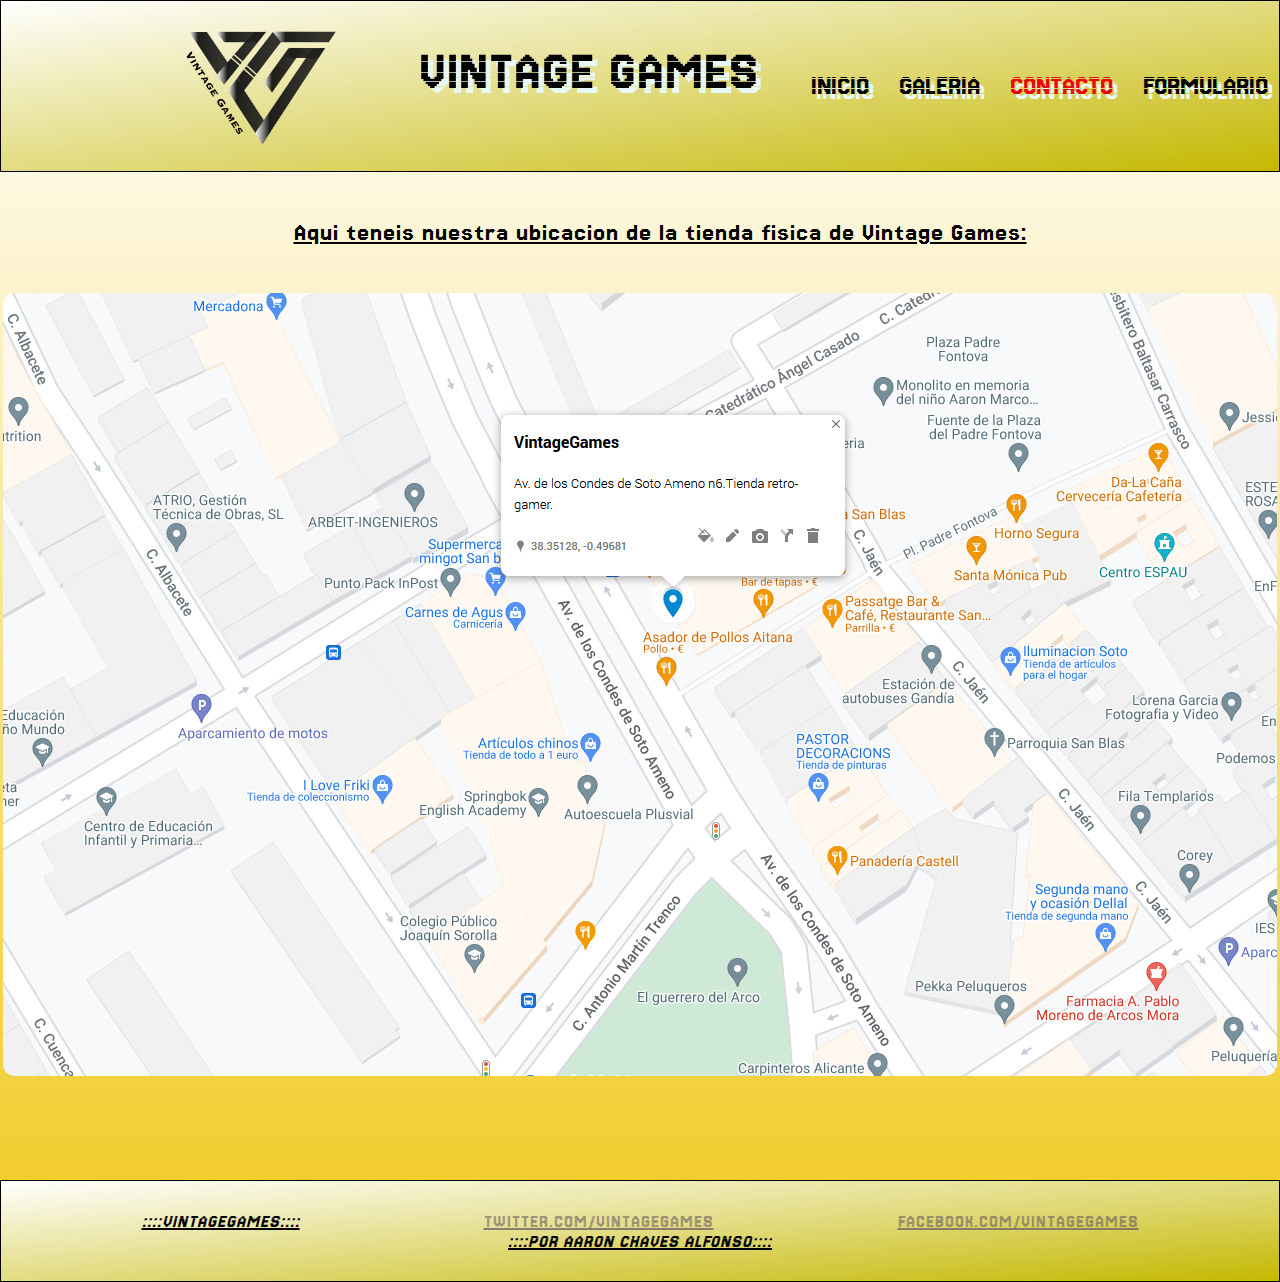
==== views/contacto.html @ 1ace57cc "Cambio de estilos" ====
<!DOCTYPE html>
<html lang="es">
<head>
    <!-- Metas y titulo -->
    <meta charset="UTF-8">
    <meta name="viewport" content="width=device-width, initial-scale=1.0">
    <title>VintageGames</title>
    <meta name="robots" content="index,nofollow">
    <meta name="Author" content="Aaron Chaves Alfonso">
    <meta name="description" content="Pagina web sobre videojuegos antiguos, historia del videojuego">
    <meta name="keywords" content="vintage, videojuegos, juegos antiguos">
    <meta name="revisit-after" content="3 days">
    <meta name="category" content="Juegos Vintage, juegos antiguos">
    <!-- Enlace al archivo CSS -->
    <link rel="stylesheet" href="../css/estilos.css">
    <!-- Icono de la pagina (favicon)-->
    <link rel="icon" type="image/png" href="../favicon.ico">

</head>
<body>
    <!-- Barra de Navegacion --> 
        <nav class="navigationBar">
            <!-- Logo de la pagina -->
            <img src="../assets/images/logo_final2.png" class="logo" width="300" height="150" alt="logo de la pagina">
            <h1>Vintage Games</h1>
            <ul class="navigationBarList">
                <li>
                    <a href="../index.html" class="enlace">Inicio</a>
                </li>
                <li>
                    <a href="productos.html" class="enlace">Galeria</a>
                </li>
                <li>
                    <a href="#" class="enlace active">Contacto</a>
                </li>
                <li>
                    <a href="presupuesto.html" class="enlace">Formulario</a>
                </li>
            </ul>
        </nav>
    <!-- Div que contiene la Pagina completa -->

    <div id="contenedor_ubicacion">

    
        <div class="ubi_contacto">
            <p class="p_ubi">Aqui teneis nuestra ubicacion de la tienda fisica de Vintage Games:</p>
            <img src="../assets/images/ubicacion_empresa.png" alt="ubicacion tienda fisica VintageGames">
        </div>

    </div>  
      
    <!-- Pie de Pagina -->

    <div class="footer">
        <footer>
            <p class="foot"><span class="italic">::::VintageGames::::</span></p>
            <p class="foot"><a href="https://twitter.com/VintageGames">Twitter.com/VintageGames</a></p>
            <p class="foot"><a href="https://facebook.com/VintageGames">Facebook.com/VintageGames</a></p>
            <p class="foot"><span class="italic">::::Por Aaron Chaves Alfonso::::</span></p>
        </footer>
    </div>
</body>
</html>
---- css/estilos.css ----
/********************************* CUERPO Y HTML ***************************************************/ 

html,body{
    margin: 0 auto;
    height: auto;
    width: auto;
    background: linear-gradient(to bottom, white, rgb(240, 201, 28));
}

/*********************************FUENTES*************************************************************/

@font-face{
    font-family: "Nosifer";
    src: url("../fonts/Nosifer-Regular.ttf");
}

@font-face{
    font-family: "Danfo Regular";
    src: url("../fonts/Danfo-Regular.ttf");
}

@font-face{
    font-family: "jersey";
    src: url("../fonts/Jersey15-Regular.ttf");
}

/********************************* BARRA DE NAVEGACION **********************************************/

.navigationBar{
    border: 1px solid black;
    height: 100%;
    display: flex;
    flex-direction: row;
    justify-content: space-around;
    background: linear-gradient(to bottom right, white, rgb(197, 184, 2));
    text-shadow: 5px 5px rgb(231, 248, 246);
    font-family: "jersey";
}

.navigationBarList{
    list-style-type: none;
    display: flex;
    flex-direction: row;
    align-items: center;
    gap: 30px;
    font-size: 30px;
    margin-right: 5px;
    text-transform: uppercase;
}

.navigationBar img{
    display: flex;
    flex-direction: row;
    margin-bottom: 10px;
    
}

.enlace{
    text-decoration: none;
    color: black;
}

.active{
    color: rgb(233, 9, 9);
}

.enlace:hover{
    color: rgb(5, 9, 250);
}


/******************************* Enlaces-internos *************************************************/
/******************************* H1 , PARRAFOS y LOGO  ********************************************/

.logo{
    margin-top: 10px;
    margin-left: 100px;
}

h1{
    font-size: 60px;
    font-family: "jersey";
    text-transform: uppercase;
    font-weight: 100;
    letter-spacing: 1px;
    margin-right: 0px;
}

h2{
    font-size: 30px;
    font-family: "jersey";
    text-align: center;
    text-decoration: underline;
    font-style: italic;
    text-transform: uppercase;
}

h3{
    font-size: 30px;
    font-family: "jersey";
    text-align: center;
    word-spacing: 100px;
    text-decoration: underline;
    text-transform: uppercase;
}


h4{
    text-align: center;
    font-family: "jersey";
    font-size: 1.6rem;
    font-weight: 170;
    text-transform: uppercase;
    letter-spacing: 0.3rem;
    padding-top: 50px;
}
p{
    font-size: 1.8rem;
    letter-spacing: 1px;
    font-family: "jersey";
    padding: 20px;
    padding-left: 90px;
    padding-right: 90px;
    text-indent: 40px;
}

.p_ubi{
    text-decoration: underline;
    font-size: 1.7rem;
    font-family: "jersey";
    padding: 20px;
    text-indent: 40px;
}

.foot{
    font-size: 20px;
    font-family: "jersey";
    text-transform: uppercase;
    display: inline;
}

.foot > a{
    color: rgba(117, 104, 104, 0.815);
}

.foot > a:hover{
    color: rgb(5, 9, 250);
}

.fin_pagina{
    text-align: center;
    font-size: 20px;
}

.italic{
    text-transform: uppercase;
    font-family: "jersey";
    font-style: italic;
    text-decoration: underline;
    font-size: larger;
    font-size: 20px;
    display: inline;
}

.foot_link{
    display: inline;
    text-decoration: underline;
}

.subir{
    margin-left: 0px;
    font-size: 25px;
    letter-spacing: 0.1rem;
    font-family: "jersey";
    text-shadow: 1px 1px black;
}

/****************************** CONTAINER PRINCIPAL INDEX ***********************************************/

#contenedor_principal{
    background-color: aliceblue;
    background-image: url("../assets/images/fondo_contenedor2.jpg");
    border: 2px solid black;
    background-size: cover;
    width: 80%;
    height: 100%;
    display: flex;
    flex-direction: column;
    justify-content: center;
    margin: auto;
}


/************************ IMAGENES INDEX ********************************************************/


#imagen_container{
    text-align: center;
    background: no-repeat;
    padding: 10px;
    border: 1px dotted black;
}


#imagen_space_invaders{
    text-align: center;
    padding: 10px;
    border: 1px dotted black;
}

#imagen_pacman{
    text-align: center;
    padding: 10px;
    border: 1px dotted black;
}

#imagen_mario{
    text-align: center;
    padding: 10px;
    border: 1px dotted black;
}

#imagen_tetris{
    text-align: center;
    padding: 10px;
    border: 1px dotted black;
}

#imagen_retro{
    text-align: center;
    padding: 10px;
    border: 1px dotted black;
}


/********************************* FOOTER *********************************************************/

.footer{
    border: 1px solid black;
    text-align: center;
    background: linear-gradient(to bottom right, white, rgb(197, 184, 2));
    padding: 30px;
    display: flex;
    flex-direction: row;
    justify-content: center;
}


/*********************************** CONTENEDOR GALERIA ******************************************/
/***************************************************************************************************/

#contenedor_galeria{
    background-image: url("../assets/images/fondo_contenedor3.jpg");
    background-size: cover;
    border: 2px solid black;
}

.galeria_title{
    text-align: center;
    text-decoration: underline;
    font-family: "jersey";
    font-size: 35px;
    margin-bottom: 5px;
    padding: 100px;
}




/*************************************** GALERIA PRODUCTOS ****************************************/
/*************************************************************************************************/

#producto1{
    display: grid;
    grid-template-columns: 200px 200px 200px;
    grid-template-rows: 0px;
    grid-gap: 1rem;
    padding: 20px;
    justify-content: center;
    height: 300px;
}


#producto2{
    display: grid;
    grid-template-columns: 200px 200px 200px 200px 200px;
    grid-template-rows: 0px;
    grid-gap: 1rem;
    padding: 40px;
    justify-content: center;
    height: 300px;
}

#producto3{
    display: grid;
    grid-template-columns: 200px 200px 200px 200px 200px;
    grid-template-rows: 0px;
    grid-gap: 1rem;
    padding: 40px;
    justify-content: center;
    height: 300px;
}

#producto4{
    display: grid;
    grid-template-columns: 200px 200px 200px 200px;
    grid-template-rows: 0px;
    grid-gap: 1rem;
    padding: 40px;
    justify-content: center;
    height: 300px;
}

#producto5{
    display: grid;
    grid-template-columns: 200px 200px 200px 200px;
    grid-template-rows: 0px;
    grid-gap: 1rem;
    padding: 40px;
    justify-content: center;
    height: 300px;
}

#producto6{
    display: grid;
    grid-template-columns: 200px 200px 200px 200px 200px;
    grid-template-rows: 0px;
    grid-gap: 1rem;
    padding: 40px;
    justify-content: center;
    height: 300px;
}

img{
    border-radius: 12px;
}

span{
    font-family: "jersey";
    font-size: 30px;
    text-align: center;
}

.fin_gale{
    text-align: center;
}


.subir2{
    letter-spacing: 0.1rem;
    font-size: 25px;
    text-align: center;
    margin-left: 1150px;
    padding-bottom: 25px;
    text-shadow: 1px 1px black;
}

/**************************************** CONTACTO.HTML *******************************************************/
/***************************************************************************************************************/
/***************************************************************************************************************/


.ubi_contacto{
    text-align: center;
    margin-bottom: 100px;
}


/************************************ PRESUPUESTO html ********************************************************/
/****************************************************************************************************************/
/****************************************************************************************************************/
/****************************************************************************************************************/

#contenedor_presupuesto{
    background-image: url("../assets/images/fondo_contenedor4.png");
    background-size: cover;
}


/************************************ FORMULARIO  ***************************************************************/
/****************************************************************************************************************/
/****************************************************************************************************************/
/****************************************************************************************************************/

.p_privacidad{
    font-size: 20px;
}


.contenedor_form{
    background-image: url("../assets/images/fondo_contenedor4.png");
    border: 1px solid black;
    background-size: auto;
    width: 80%;
    max-width: 1200px;
    margin: 0 auto;
    padding: 5% 0;
}


/************************* Estilos de la lista ******************************/

.lista_externa{
    list-style-type: none;
    padding: 0;
    max-width: 800px;
    margin: 0 auto;
}

.lista_externa li{
    display: flex;
    flex-wrap: wrap;
    align-items: center;
}

.lista_externa > li:not(:last-child){
    margin-bottom: 20px;
}

.lista_externa li label, .p_privacidad{
    font-family: "jersey";
    font-size: 25px;
    padding: 8px;
    font-weight: 300;
    letter-spacing: .09em;
    text-transform: uppercase;
}

.lista_externa > li > label, .p_privacidad{
    flex: 1 0 120px;
    max-width: 220px;
}

.lista_externa > li > label + *{
    flex: 1 0 120px;
    max-width: 450px;
}

.lista_externa li .p_privacidad{
    margin: 0;
}

.lista_externa li  input:not([type='checkbox']){
    padding: 15px;
    border: none;
}

.buttons{
    display: flex;
    flex-direction: row;
    justify-content: space-around;
    margin-left: auto;
    padding: 5px 16px;
}
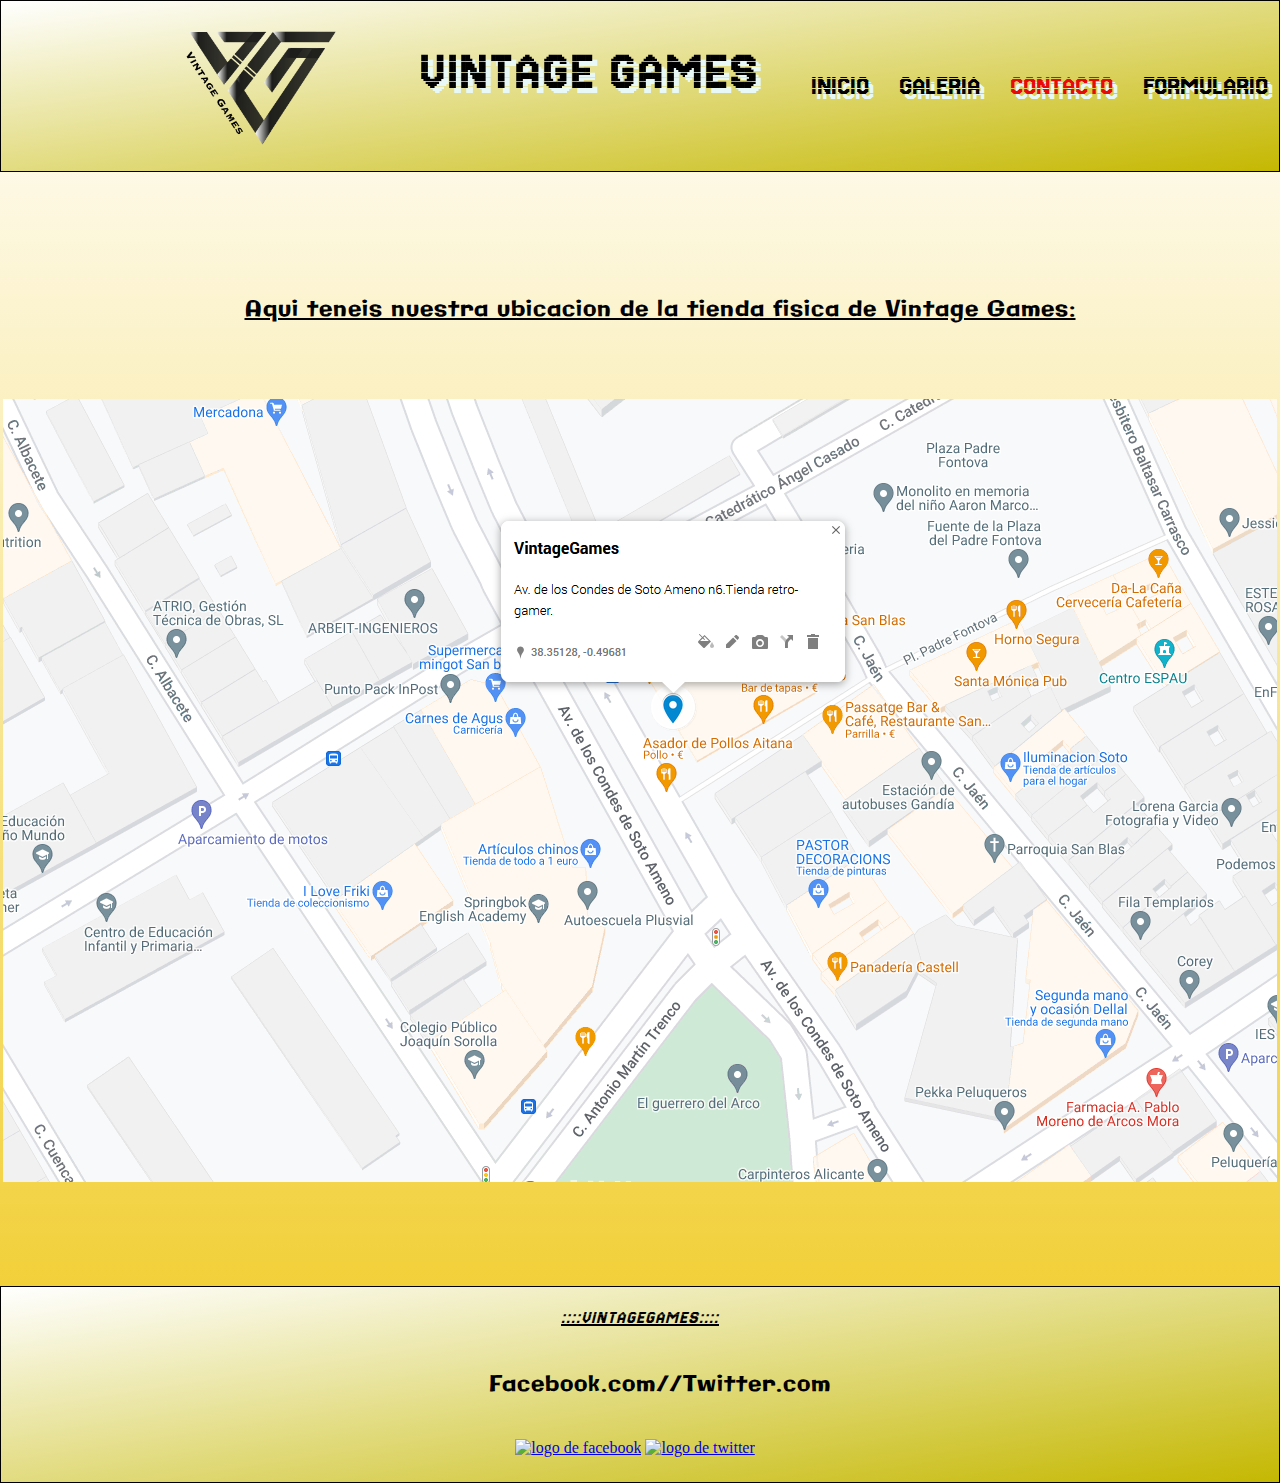
==== commit 894c8def: "Update contacto.html" ====
--- a/views/contacto.html
+++ b/views/contacto.html
@@ -54,11 +54,10 @@
 
     <div class="footer">
         <footer>
-            <p class="foot"><span class="italic">::::VintageGames::::</span></p>
-            <p class="foot"><a href="https://twitter.com/VintageGames">Twitter.com/VintageGames</a></p>
-            <p class="foot"><a href="https://facebook.com/VintageGames">Facebook.com/VintageGames</a></p>
-            <p class="foot"><span class="italic">::::Por Aaron Chaves Alfonso::::</span></p>
+            <p class="foot"><span class="italic">::::VintageGames::::</span><p>Facebook.com//Twitter.com</p>
+            <a href="https://Facebook.com/VintageGames"><img src="assets/images/logo_face.png" alt="logo de facebook"></a>
+            <a href="https://twitter.com/VintageGames"><img src="assets/images/logo_twitter.png" src="assets/images/logo_twitter.png" alt="logo de twitter"></a>
         </footer>
     </div>
 </body>
-</html>+</html>
--- a/css/estilos.css
+++ b/css/estilos.css
@@ -1,17 +1,15 @@
 /********************************* CUERPO Y HTML ***************************************************/ 
 
-html,body{
+html, body{
     margin: 0 auto;
-    height: auto;
-    width: auto;
-    background: linear-gradient(to bottom, white, rgb(240, 201, 28));
+    background: linear-gradient(to bottom, white, rgb(240, 201, 28));  
 }
 
 /*********************************FUENTES*************************************************************/
 
 @font-face{
-    font-family: "Nosifer";
-    src: url("../fonts/Nosifer-Regular.ttf");
+    font-family: "Galindo";
+    src: url("../fonts/Galindo-Regular.ttf");
 }
 
 @font-face{
@@ -108,16 +106,17 @@
 h4{
     text-align: center;
     font-family: "jersey";
-    font-size: 1.6rem;
+    font-size: 1.5rem;
     font-weight: 170;
     text-transform: uppercase;
     letter-spacing: 0.3rem;
     padding-top: 50px;
 }
+
 p{
-    font-size: 1.8rem;
+    font-size: 1.4rem;
     letter-spacing: 1px;
-    font-family: "jersey";
+    font-family: "Galindo";
     padding: 20px;
     padding-left: 90px;
     padding-right: 90px;
@@ -126,26 +125,13 @@
 
 .p_ubi{
     text-decoration: underline;
-    font-size: 1.7rem;
-    font-family: "jersey";
-    padding: 20px;
+    font-size: 1.4rem;
+    font-family: "Galindo";
+    padding-top: 100px;
+    padding-bottom: 50px;
     text-indent: 40px;
 }
 
-.foot{
-    font-size: 20px;
-    font-family: "jersey";
-    text-transform: uppercase;
-    display: inline;
-}
-
-.foot > a{
-    color: rgba(117, 104, 104, 0.815);
-}
-
-.foot > a:hover{
-    color: rgb(5, 9, 250);
-}
 
 .fin_pagina{
     text-align: center;
@@ -159,7 +145,8 @@
     text-decoration: underline;
     font-size: larger;
     font-size: 20px;
-    display: inline;
+    /*display: inline;*/
+    margin-top: 10px;
 }
 
 .foot_link{
@@ -239,14 +226,30 @@
     border: 1px solid black;
     text-align: center;
     background: linear-gradient(to bottom right, white, rgb(197, 184, 2));
-    padding: 30px;
-    display: flex;
-    flex-direction: row;
-    justify-content: center;
-}
-
-
-/*********************************** CONTENEDOR GALERIA ******************************************/
+    padding: 20px 0px 20px 0px;
+    display: flex;
+    flex-direction: column;
+    justify-content: center;
+}
+
+.footer img{
+    height: 50px;
+    width: 70px;
+    position: relative;
+    top: -5px;
+    left: -5px;
+}
+
+
+.foot{
+    font-size: 20px;
+    font-family: "jersey";
+    text-transform: uppercase;
+    display: inline;
+}
+
+
+/*********************************** CONTENEDOR GALERIA ********************************************/
 /***************************************************************************************************/
 
 #contenedor_galeria{
@@ -266,73 +269,69 @@
 
 
 
-
 /*************************************** GALERIA PRODUCTOS ****************************************/
 /*************************************************************************************************/
 
 #producto1{
     display: grid;
-    grid-template-columns: 200px 200px 200px;
+    grid-template-columns: 150px 150px 150px;
     grid-template-rows: 0px;
-    grid-gap: 1rem;
+    grid-gap: 4rem;
     padding: 20px;
     justify-content: center;
-    height: 300px;
-}
+    height: 250px;
+}
+
 
 
 #producto2{
     display: grid;
-    grid-template-columns: 200px 200px 200px 200px 200px;
+    grid-template-columns: 150px 150px 150px 150px 150px;
     grid-template-rows: 0px;
-    grid-gap: 1rem;
+    grid-gap: 4rem;
     padding: 40px;
     justify-content: center;
-    height: 300px;
+    height: 250px;
 }
 
 #producto3{
     display: grid;
-    grid-template-columns: 200px 200px 200px 200px 200px;
+    grid-template-columns: 150px 150px 150px 150px 150px;
     grid-template-rows: 0px;
-    grid-gap: 1rem;
+    grid-gap: 4rem;
     padding: 40px;
     justify-content: center;
-    height: 300px;
+    height: 250px;
 }
 
 #producto4{
     display: grid;
-    grid-template-columns: 200px 200px 200px 200px;
+    grid-template-columns: 150px 150px 150px 150px;
     grid-template-rows: 0px;
-    grid-gap: 1rem;
+    grid-gap: 4rem;
     padding: 40px;
     justify-content: center;
-    height: 300px;
+    height: 250px;
 }
 
 #producto5{
     display: grid;
-    grid-template-columns: 200px 200px 200px 200px;
+    grid-template-columns: 150px 150px 150px 150px;
     grid-template-rows: 0px;
-    grid-gap: 1rem;
+    grid-gap: 4rem;
     padding: 40px;
     justify-content: center;
-    height: 300px;
+    height: 250px;
 }
 
 #producto6{
     display: grid;
-    grid-template-columns: 200px 200px 200px 200px 200px;
+    grid-template-columns: 150px 150px 150px 150px 150px;
     grid-template-rows: 0px;
-    grid-gap: 1rem;
+    grid-gap: 4rem;
     padding: 40px;
     justify-content: center;
-    height: 300px;
-}
-
-img{
-    border-radius: 12px;
+    height: 250px;
 }
 
 span{
@@ -353,9 +352,53 @@
     margin-left: 1150px;
     padding-bottom: 25px;
     text-shadow: 1px 1px black;
-}
-
-/**************************************** CONTACTO.HTML *******************************************************/
+    position: relative;
+    top: -35px;
+    right: -250px;
+}
+
+/********************************* TAMAÑO PARA LAS FOTOS DE LOS PRODUCTOS ******************************************/
+/*******************************************************************************************************************/
+
+#producto1 > div > img{
+    border-radius: 12px;
+    height: 200px;
+    width: 200px;
+}
+
+#producto2 > div > img{
+    border-radius: 12px;
+    height: 200px;
+    width: 200px;
+}
+
+#producto3 > div > img{
+    border-radius: 12px;
+    height: 200px;
+    width: 200px;
+}
+
+#producto4 > div > img{
+    border-radius: 12px;
+    height: 200px;
+    width: 200px;
+}
+
+#producto5 > div > img{
+    border-radius: 12px;
+    height: 200px;
+    width: 200px;
+}
+
+#producto6 > div > img{
+    border-radius: 12px;
+    height: 200px;
+    width: 200px;
+}
+
+
+
+/**************************************** CONTACTO::BODY *******************************************************/
 /***************************************************************************************************************/
 /***************************************************************************************************************/
 
@@ -366,15 +409,16 @@
 }
 
 
-/************************************ PRESUPUESTO html ********************************************************/
+/************************************ PRESUPUESTO BODY **********************************************************/
 /****************************************************************************************************************/
 /****************************************************************************************************************/
 /****************************************************************************************************************/
 
-#contenedor_presupuesto{
-    background-image: url("../assets/images/fondo_contenedor4.png");
-    background-size: cover;
-}
+#contenedor_formulario{
+    padding-top: 150px;
+    padding-bottom: 150px;
+}
+
 
 
 /************************************ FORMULARIO  ***************************************************************/
@@ -452,5 +496,6 @@
     margin-left: auto;
     padding: 5px 16px;
 }
-
-
+}
+
+
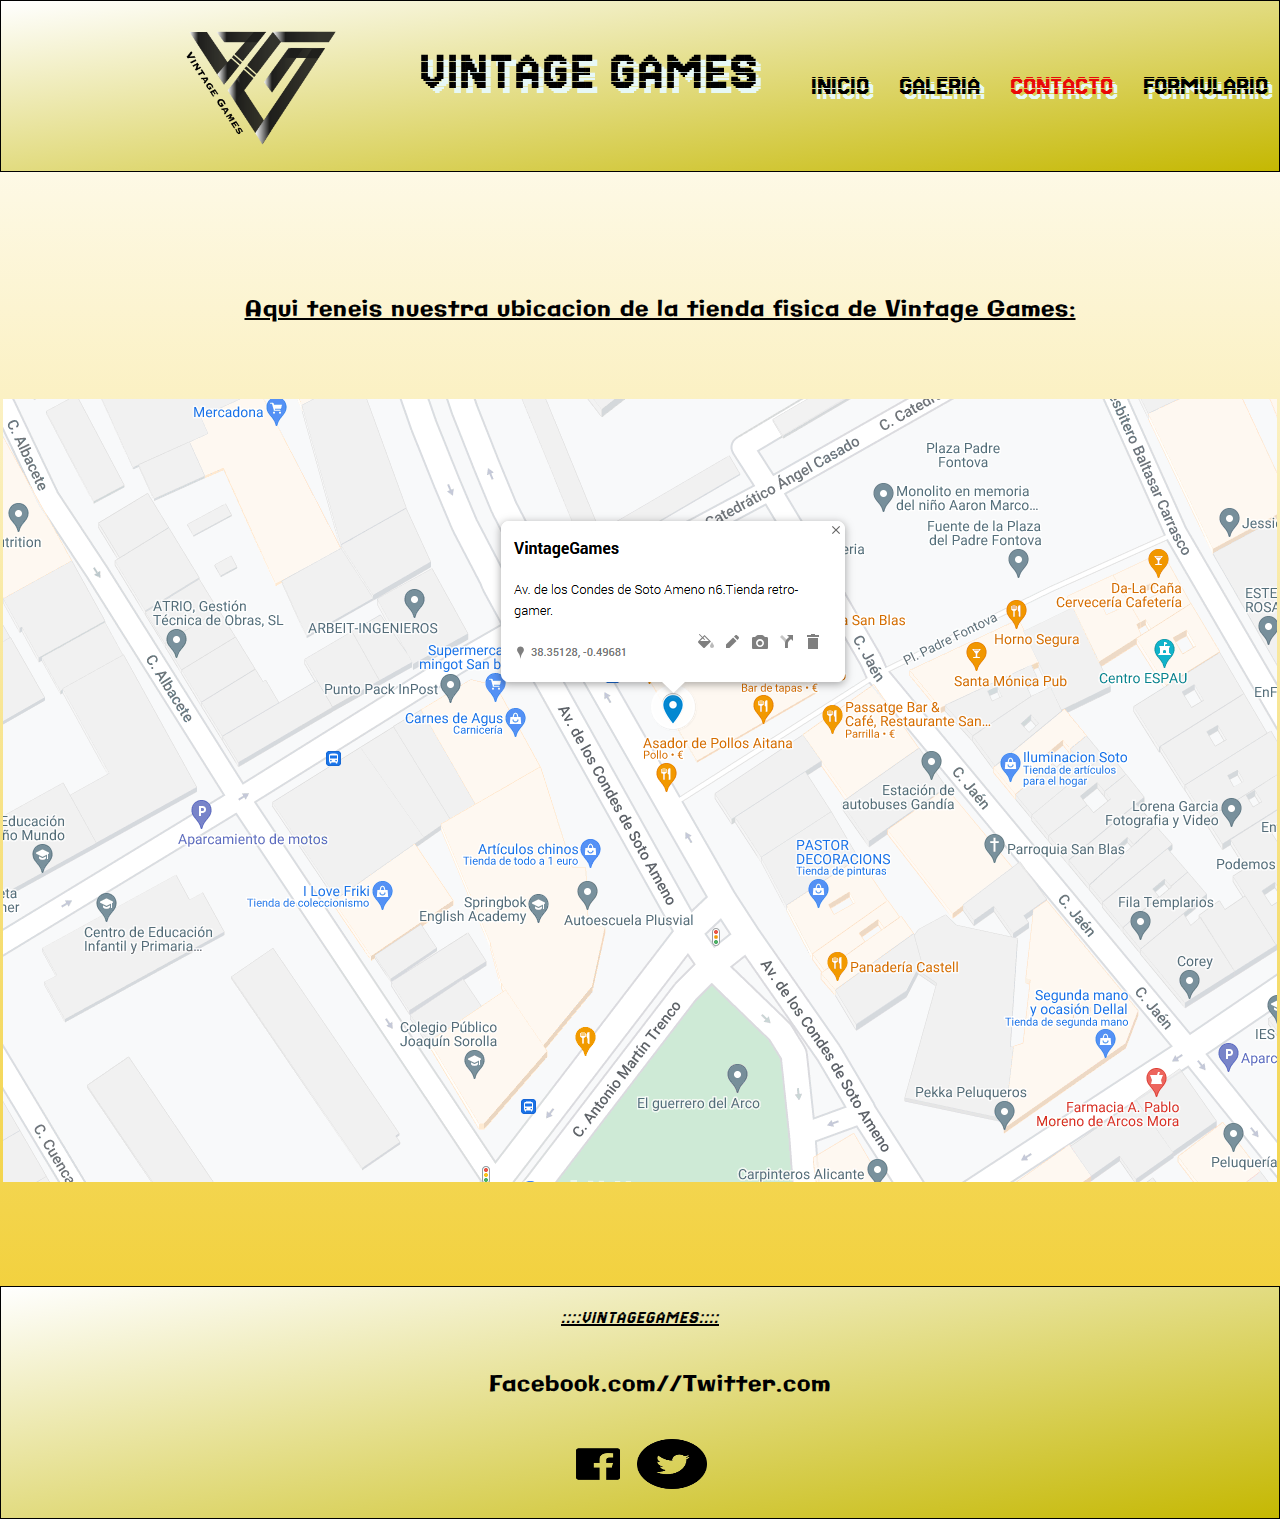
==== commit 9a65cd37: "Update contacto.html" ====
--- a/views/contacto.html
+++ b/views/contacto.html
@@ -55,8 +55,8 @@
     <div class="footer">
         <footer>
             <p class="foot"><span class="italic">::::VintageGames::::</span><p>Facebook.com//Twitter.com</p>
-            <a href="https://Facebook.com/VintageGames"><img src="assets/images/logo_face.png" alt="logo de facebook"></a>
-            <a href="https://twitter.com/VintageGames"><img src="assets/images/logo_twitter.png" src="assets/images/logo_twitter.png" alt="logo de twitter"></a>
+            <a href="https://Facebook.com/VintageGames"><img src="../assets/images/logo_face.png" alt="logo de facebook"></a>
+            <a href="https://twitter.com/VintageGames"><img src="../assets/images/logo_twitter.png" src="../assets/images/logo_twitter.png" alt="logo de twitter"></a>
         </footer>
     </div>
 </body>
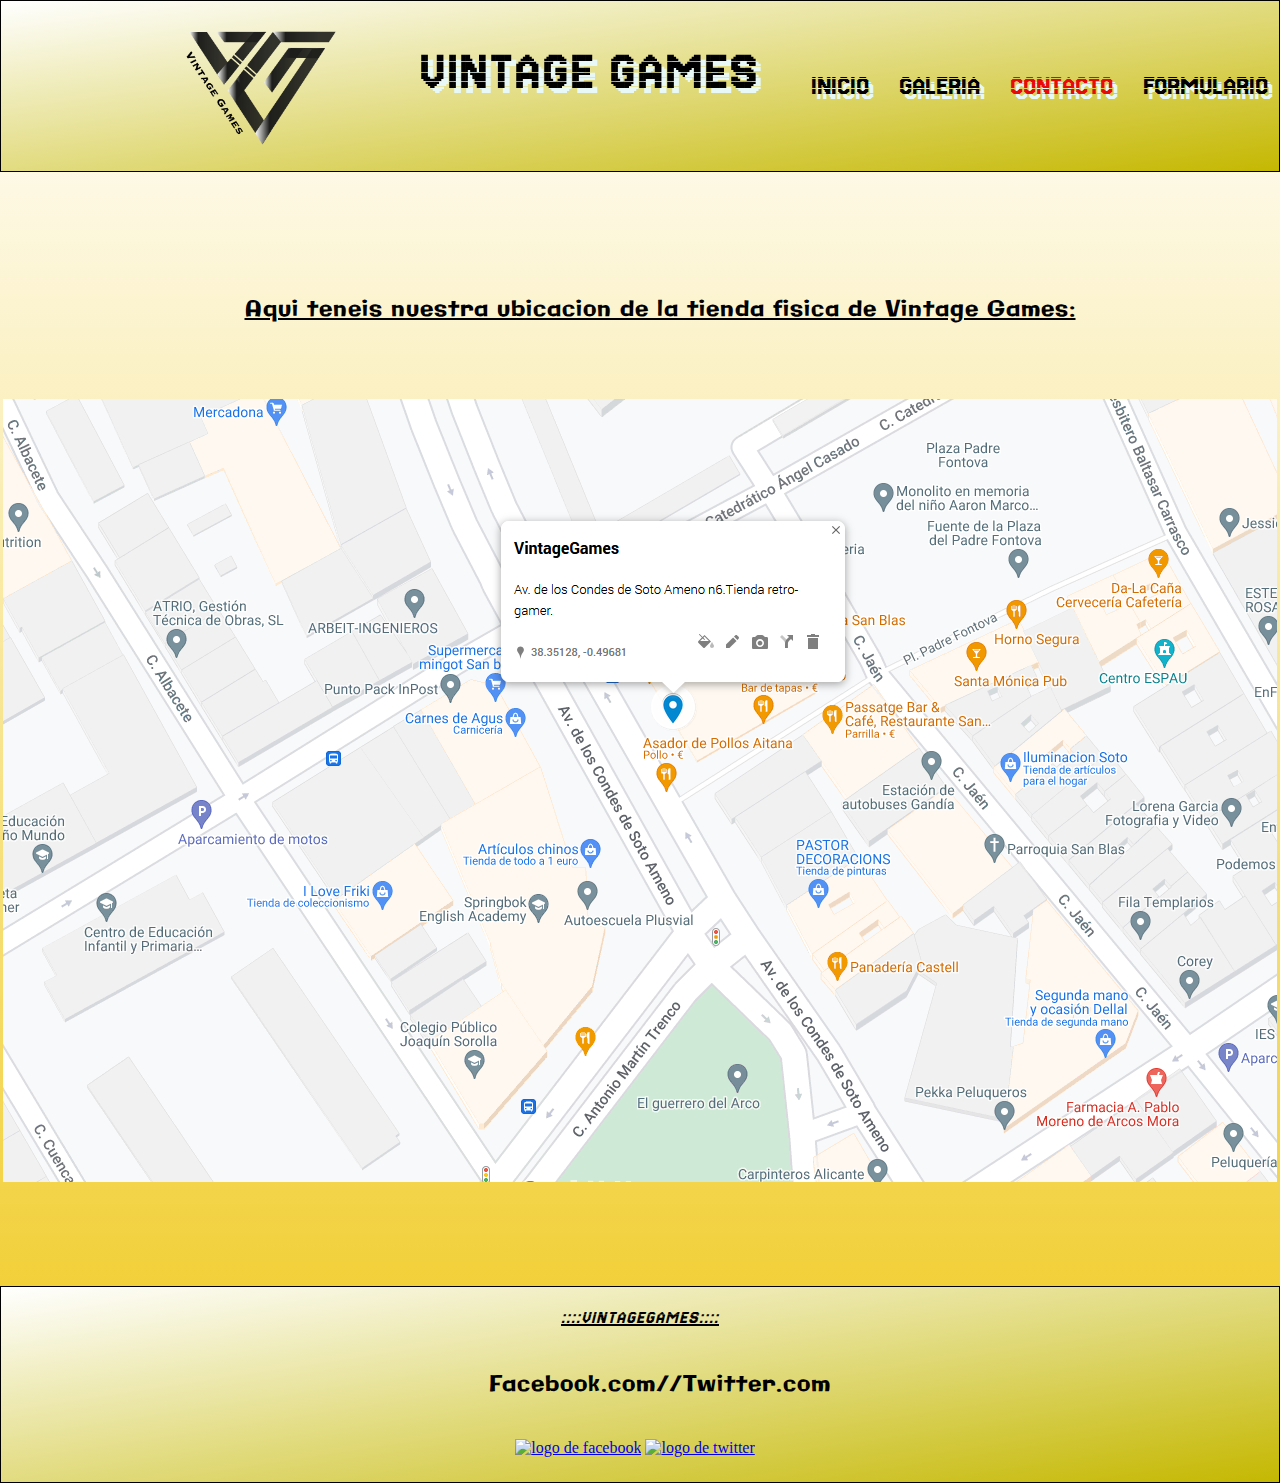
==== commit 2a1ccb24: "Update contacto.html" ====
--- a/views/contacto.html
+++ b/views/contacto.html
@@ -55,8 +55,8 @@
     <div class="footer">
         <footer>
             <p class="foot"><span class="italic">::::VintageGames::::</span><p>Facebook.com//Twitter.com</p>
-            <a href="https://Facebook.com/VintageGames"><img src="../assets/images/logo_face.png" alt="logo de facebook"></a>
-            <a href="https://twitter.com/VintageGames"><img src="../assets/images/logo_twitter.png" src="../assets/images/logo_twitter.png" alt="logo de twitter"></a>
+            <a href="https://Facebook.com/VintageGames"><img src="assets/images/logo_face.png" alt="logo de facebook"></a>
+            <a href="https://twitter.com/VintageGames"><img src="assets/images/logo_twitter.png" alt="logo de twitter"></a>
         </footer>
     </div>
 </body>
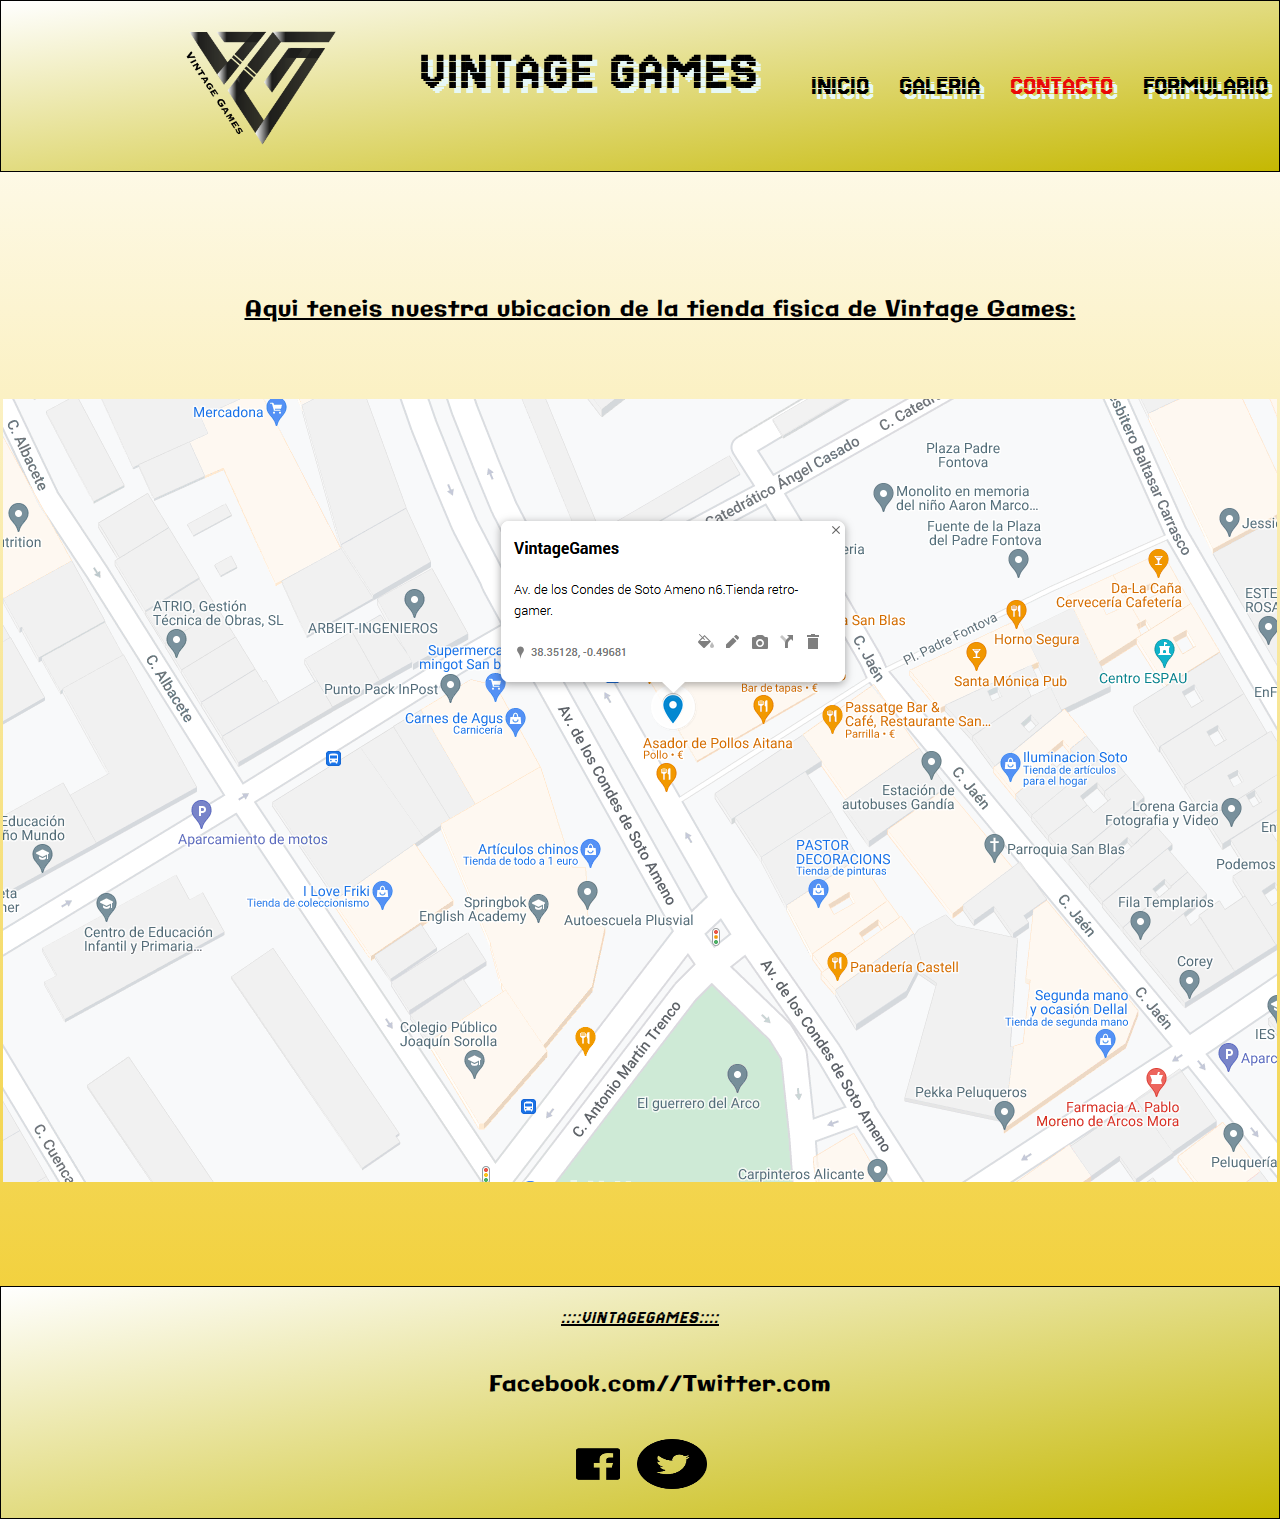
==== commit a729b964: "Update contacto.html" ====
--- a/views/contacto.html
+++ b/views/contacto.html
@@ -55,8 +55,8 @@
     <div class="footer">
         <footer>
             <p class="foot"><span class="italic">::::VintageGames::::</span><p>Facebook.com//Twitter.com</p>
-            <a href="https://Facebook.com/VintageGames"><img src="assets/images/logo_face.png" alt="logo de facebook"></a>
-            <a href="https://twitter.com/VintageGames"><img src="assets/images/logo_twitter.png" alt="logo de twitter"></a>
+            <a href="https://Facebook.com/VintageGames"><img src="../assets/images/logo_face.png" alt="logo de facebook"></a>
+            <a href="https://twitter.com/VintageGames"><img src="../assets/images/logo_twitter.png" alt="logo de twitter"></a>
         </footer>
     </div>
 </body>
